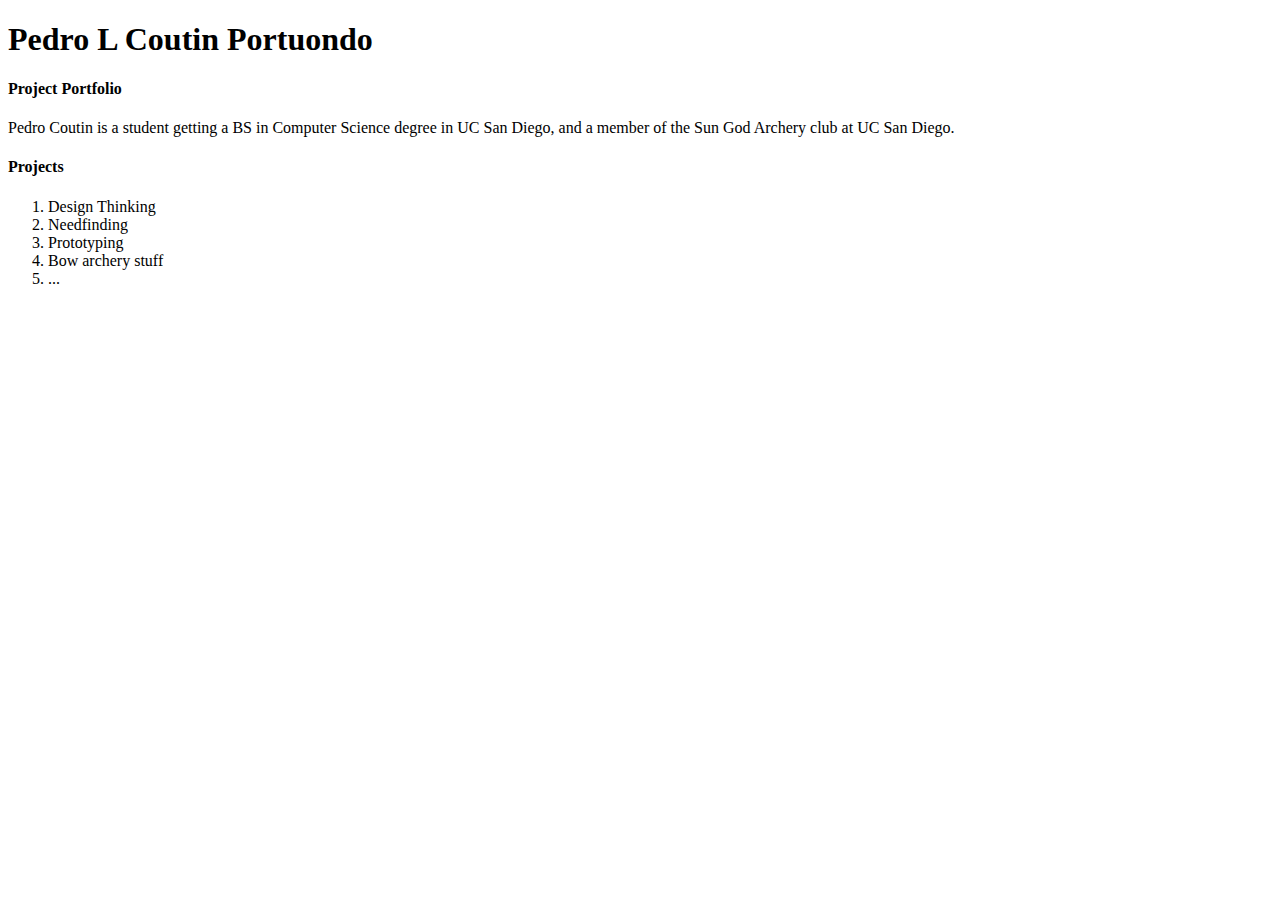
==== static/index.html @ 0e2da96d "Initial change of the index.html change." ====
<!doctype html>

<html>
<head>
	<meta charset="utf-8">
	<title>HCI Project Portfolio</title>
</head>

<body>
	<!-- this is a comment in HTML -->
	<h1>Pedro L Coutin Portuondo</h1> <!-- h1 through h5 are headers. The higher the number, the smaller the header -->
	<h4>Project Portfolio</h4>

	<!-- p means paragraph -->
	<p>Pedro Coutin is a student getting a BS in Computer Science degree in
        UC San Diego, and a member of the Sun God Archery club at UC San Diego.</p>

	<h4>Projects</h4>
	<ol>
		<li>Design Thinking</li>
		<li>Needfinding</li>
		<li>Prototyping</li>
		<li>Bow archery stuff</li>
                <li>...</li>
	</ol>
</body>
</html>
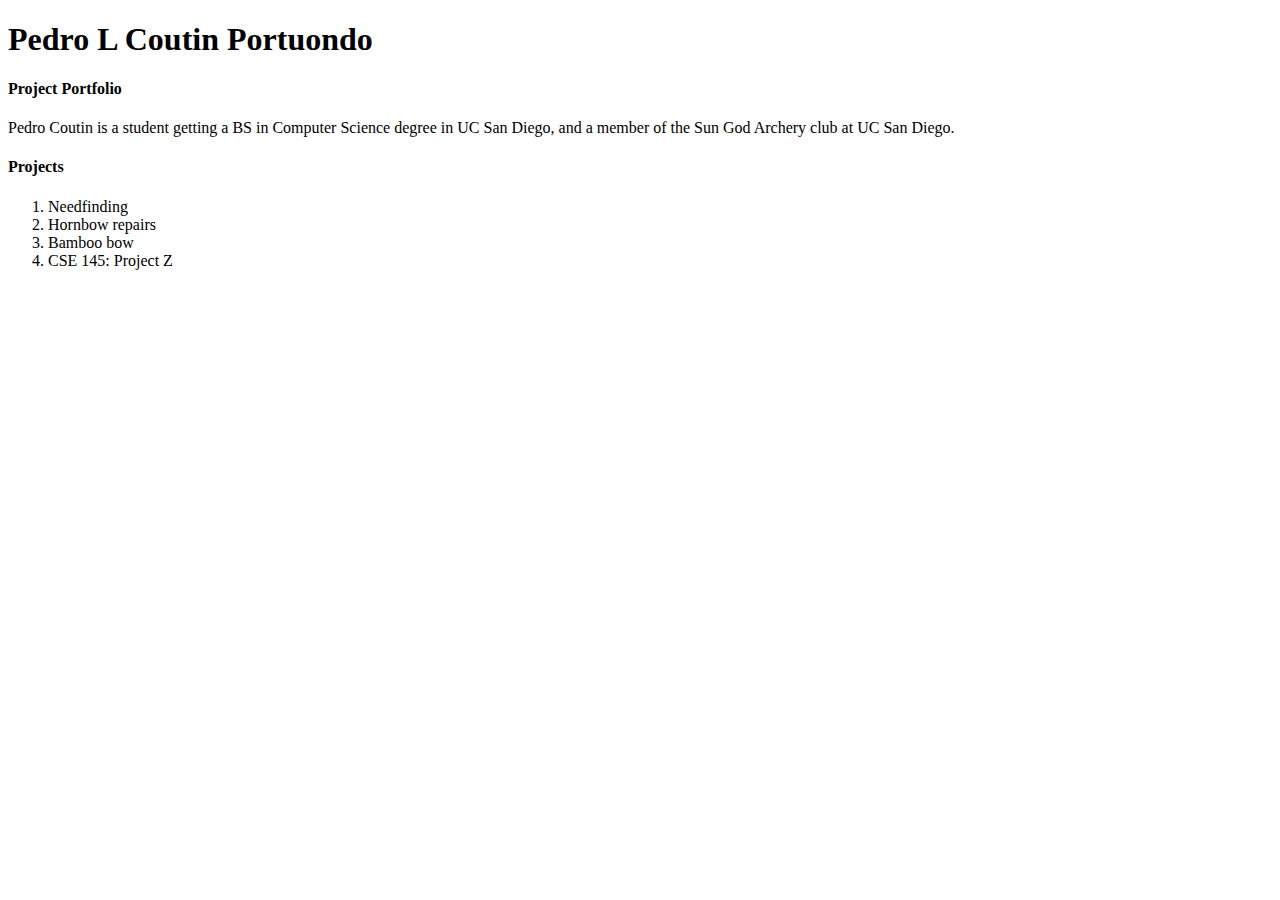
==== commit 030fa458: "Added new files and projects" ====
--- a/static/index.html
+++ b/static/index.html
@@ -17,11 +17,10 @@
 
 	<h4>Projects</h4>
 	<ol>
-		<li>Design Thinking</li>
 		<li>Needfinding</li>
-		<li>Prototyping</li>
-		<li>Bow archery stuff</li>
-                <li>...</li>
+		<li>Hornbow repairs</li>
+                <li>Bamboo bow</li>
+                <li>CSE 145: Project Z</li>
 	</ol>
 </body>
 </html>
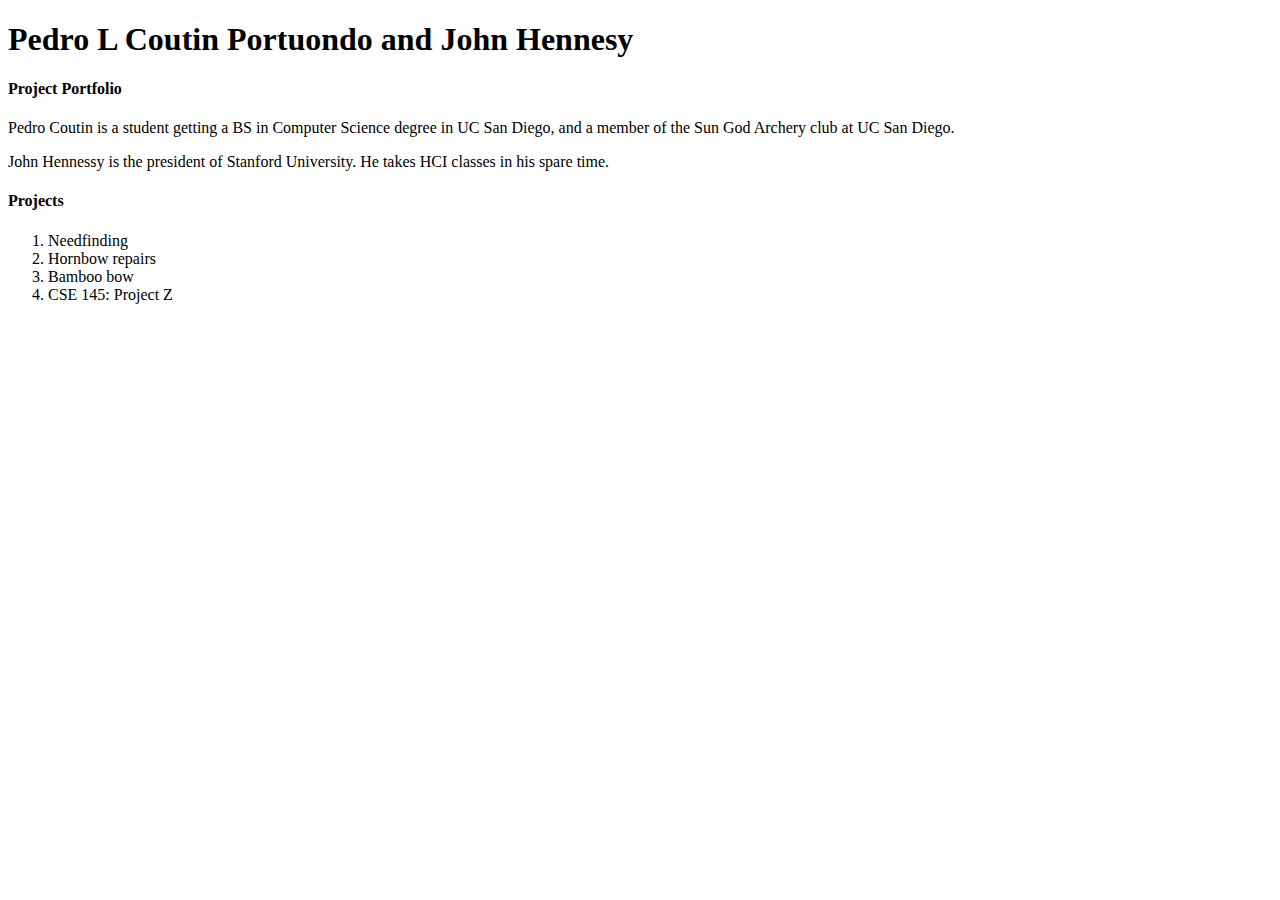
==== commit 10dbf251: "Merged and fixed conflicts with lab1conflict" ====
--- a/static/index.html
+++ b/static/index.html
@@ -8,12 +8,13 @@
 
 <body>
 	<!-- this is a comment in HTML -->
-	<h1>Pedro L Coutin Portuondo</h1> <!-- h1 through h5 are headers. The higher the number, the smaller the header -->
+	<h1>Pedro L Coutin Portuondo and John Hennesy</h1> <!-- h1 through h5 are headers. The higher the number, the smaller the header -->
 	<h4>Project Portfolio</h4>
 
 	<!-- p means paragraph -->
 	<p>Pedro Coutin is a student getting a BS in Computer Science degree in
         UC San Diego, and a member of the Sun God Archery club at UC San Diego.</p>
+	<p>John Hennessy is the president of Stanford University.  He takes HCI classes in his spare time.</p>
 
 	<h4>Projects</h4>
 	<ol>
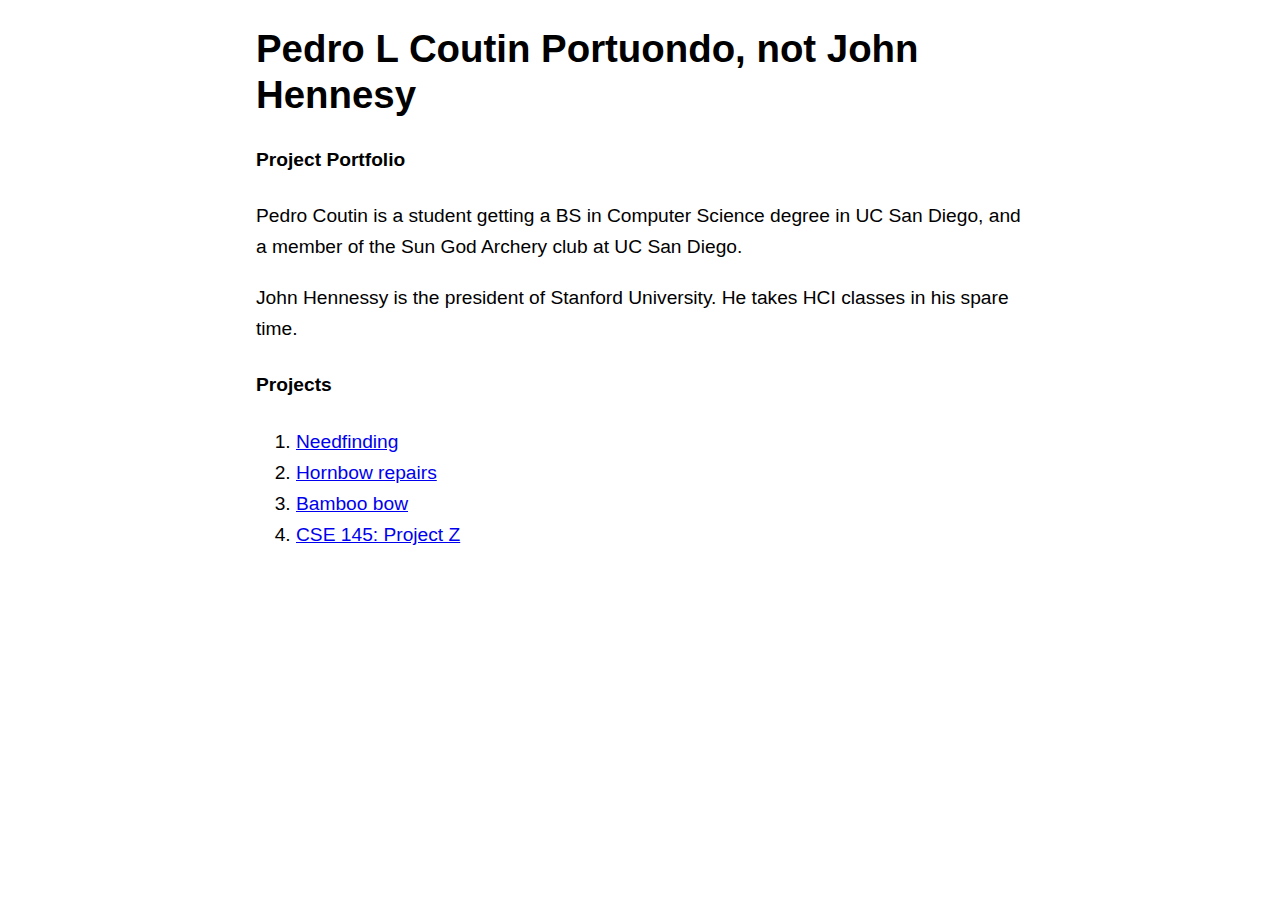
==== commit 99c57ded: "Attempted to meet stretch goals" ====
--- a/static/index.html
+++ b/static/index.html
@@ -4,11 +4,12 @@
 <head>
 	<meta charset="utf-8">
 	<title>HCI Project Portfolio</title>
+        <link rel="stylesheet" type="text/css" href="common.css">
 </head>
 
 <body>
 	<!-- this is a comment in HTML -->
-	<h1>Pedro L Coutin Portuondo and John Hennesy</h1> <!-- h1 through h5 are headers. The higher the number, the smaller the header -->
+	<h1>Pedro L Coutin Portuondo, not John Hennesy</h1> <!-- h1 through h5 are headers. The higher the number, the smaller the header -->
 	<h4>Project Portfolio</h4>
 
 	<!-- p means paragraph -->
@@ -18,10 +19,10 @@
 
 	<h4>Projects</h4>
 	<ol>
-		<li>Needfinding</li>
-		<li>Hornbow repairs</li>
-                <li>Bamboo bow</li>
-                <li>CSE 145: Project Z</li>
+          <li><a href="need.html">Needfinding</a></li>
+          <li><a href="hornbow.html">Hornbow repairs</a></li>
+          <li><a href="bamboobow.html">Bamboo bow</a></li>
+          <li><a href="pz.html">CSE 145: Project Z</a></li>
 	</ol>
 </body>
 </html>
--- a/static/common.css
+++ b/static/common.css
@@ -0,0 +1,18 @@
+/*
+ * stolen from https://github.com/KeenRivals/bestmotherfucking.website
+ * CC 1.0 Universal, no copyright, public domain dedication
+ */
+body{
+  margin:1em auto;
+  max-width:40em;
+  padding:0 .62em;
+  font:1.2em/1.62em sans-serif;
+}
+h1,h2,h3 {
+  line-height:1.2em;
+}
+@media print{
+  body{
+    max-width:none
+  }
+}
